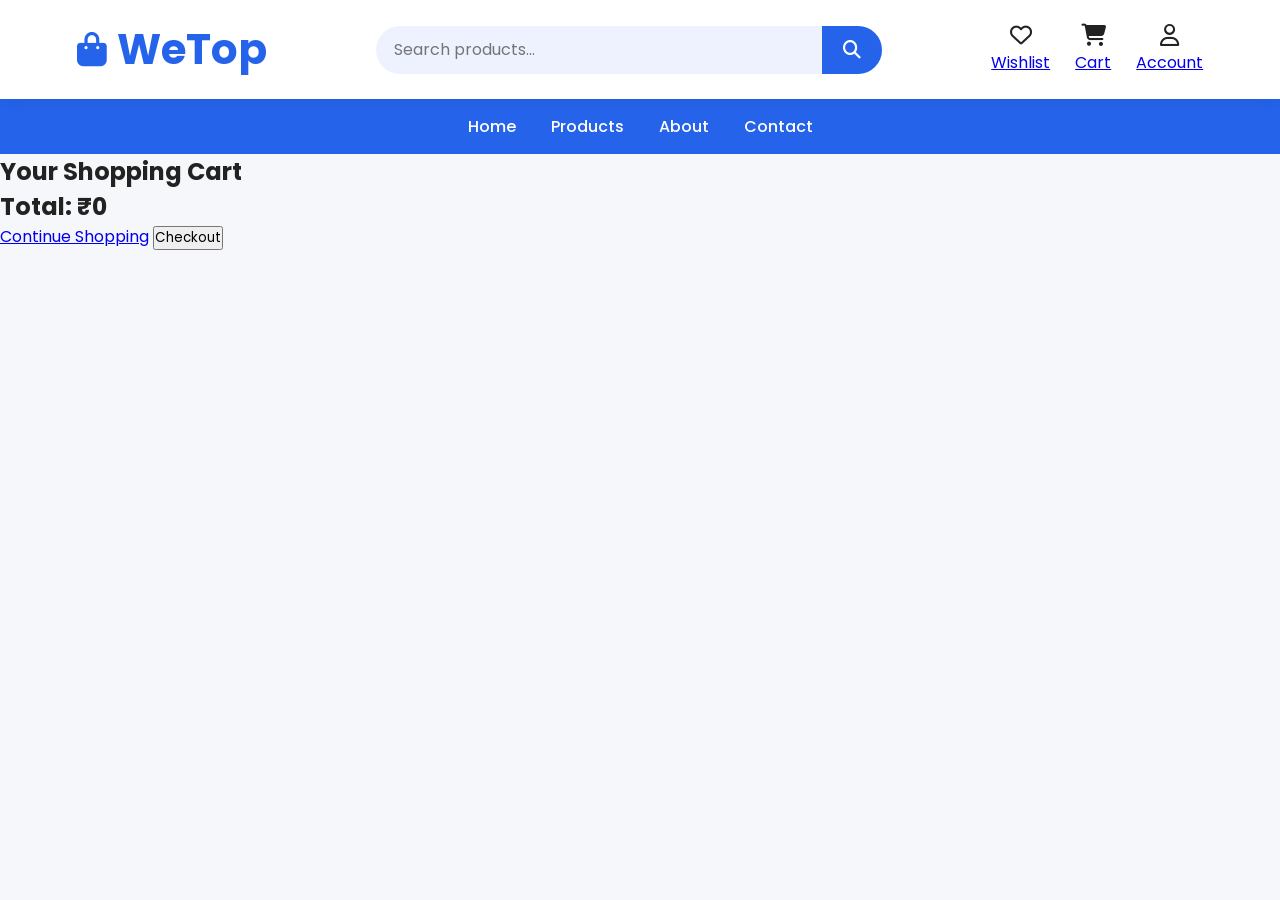
==== cart.html @ 997580f8 "cart.html" ====
<!DOCTYPE html>
<html lang="en">

<head>

<meta charset="UTF-8">

<meta name="viewport" content="width=device-width, initial-scale=1.0">

<title>Shopping Cart | WeTop</title>

<link rel="preconnect" href="https://fonts.googleapis.com">

<link rel="preconnect" href="https://fonts.gstatic.com" crossorigin>

<link href="https://fonts.googleapis.com/css2?family=Poppins:wght@300;400;500;600;700&display=swap" rel="stylesheet">

<link rel="stylesheet"
href="https://cdnjs.cloudflare.com/ajax/libs/font-awesome/6.7.2/css/all.min.css">

<link rel="stylesheet" href="style.css">

</head>

<body>

<header>

<div class="logo">
<i class="fa-solid fa-bag-shopping"></i>
<h2>WeTop</h2>
</div>

<div class="search-box">
<input type="text" placeholder="Search products...">
<button>
<i class="fa-solid fa-magnifying-glass"></i>
</button>
</div>

<div class="nav-icons">

<div>
<i class="fa-regular fa-heart"></i>
<a href="wishlist.html">Wishlist</a>
</div>

<div>
<i class="fa-solid fa-cart-shopping"></i>
<a href="cart.html">Cart</a>
</div>

<div>
<i class="fa-regular fa-user"></i>
<a href="login.html">Account</a>
</div>

</div>

</header>

<nav class="menu">

<a href="index.html">Home</a>

<a href="products.html">Products</a>

<a href="about.html">About</a>

<a href="contact.html">Contact</a>

</nav>

<section class="cart-page">

<h1>Your Shopping Cart</h1>

<div id="cartItems"></div>

<h2 id="cartTotal">Total: ₹0</h2>

<div class="cart-buttons">

<a href="products.html" class="btn">Continue Shopping</a>

<button class="btn">Checkout</button>

</div>

</section>
<script>

const cart = getCart();

const cartContainer = document.getElementById("cartItems");

const totalElement = document.getElementById("cartTotal");

let total = 0;

if(cart.length===0){

cartContainer.innerHTML="<h2>Your cart is empty 🛒</h2>";

}else{

cart.forEach((product,index)=>{

total+=product.price;

cartContainer.innerHTML+=`

<div class="cart-item">

<h3>${product.name}</h3>

<p>₹${product.price}</p>

<button onclick="removeFromCart(${index})">

Remove

</button>

</div>

`;

});

}

totalElement.innerHTML="Total : ₹"+total;
<script src="script.js"></script>

<script>
...
</script>
---- style.css ----
/* ===========================
   WeTop v2 - CSS Part 1
=========================== */

*{
margin:0;
padding:0;
box-sizing:border-box;
font-family:'Poppins',sans-serif;
}

html{
scroll-behavior:smooth;
}

body{
background:#f5f7fb;
color:#222;
}

/* HEADER */

header{
display:flex;
justify-content:space-between;
align-items:center;
padding:18px 6%;
background:#fff;
box-shadow:0 2px 15px rgba(0,0,0,.08);
position:sticky;
top:0;
z-index:1000;
}

.logo{
display:flex;
align-items:center;
gap:10px;
color:#2563eb;
font-size:28px;
font-weight:700;
}

.logo i{
font-size:34px;
}

.search-box{
display:flex;
width:45%;
height:48px;
border-radius:50px;
overflow:hidden;
background:#eef2ff;
}

.search-box input{
flex:1;
border:none;
outline:none;
padding:0 18px;
background:transparent;
font-size:16px;
}

.search-box button{
width:60px;
border:none;
background:#2563eb;
color:#fff;
font-size:18px;
cursor:pointer;
transition:.3s;
}

.search-box button:hover{
background:#1d4ed8;
}

.nav-icons{
display:flex;
gap:25px;
}

.nav-icons div{
display:flex;
flex-direction:column;
align-items:center;
cursor:pointer;
transition:.3s;
}

.nav-icons div:hover{
transform:translateY(-3px);
color:#2563eb;
}

.nav-icons i{
font-size:22px;
margin-bottom:4px;
}

.nav-icons p{
font-size:13px;
}

/* MENU */

.menu{
display:flex;
justify-content:center;
gap:35px;
background:#2563eb;
padding:15px;
}

.menu a{
text-decoration:none;
color:white;
font-weight:500;
transition:.3s;
}

.menu a:hover{
color:#ffe082;
}

/* HERO */

.hero{
display:flex;
align-items:center;
justify-content:space-between;
padding:70px 6%;
gap:50px;
}

.hero-left{
flex:1;
}

.hero-left h1{
font-size:58px;
line-height:1.1;
margin-bottom:20px;
color:#111827;
}

.hero-left p{
font-size:19px;
color:#6b7280;
margin-bottom:30px;
line-height:1.8;
}

.hero-buttons{
display:flex;
gap:18px;
}

.shop-btn,
.deal-btn{
padding:15px 35px;
border:none;
border-radius:40px;
font-size:17px;
font-weight:600;
cursor:pointer;
transition:.3s;
}

.shop-btn{
background:#2563eb;
color:white;
}

.shop-btn:hover{
background:#1d4ed8;
transform:translateY(-3px);
}

.deal-btn{
background:white;
border:2px solid #2563eb;
color:#2563eb;
}

.deal-btn:hover{
background:#2563eb;
color:white;
}

.hero-right{
flex:1;
}

.hero-right img{
width:100%;
border-radius:25px;
box-shadow:0 20px 40px rgba(0,0,0,.15);
}
/* ===========================
   FEATURED PRODUCTS
=========================== */

.section-title{
text-align:center;
font-size:40px;
font-weight:700;
margin-bottom:45px;
color:#1f2937;
}

.featured{
padding:80px 6%;
background:#ffffff;
}

.product-grid{
display:grid;
grid-template-columns:repeat(auto-fit,minmax(260px,1fr));
gap:35px;
}

.product-card{
background:#fff;
border-radius:20px;
overflow:hidden;
box-shadow:0 10px 30px rgba(0,0,0,.08);
transition:.35s;
position:relative;
}

.product-card:hover{
transform:translateY(-10px);
box-shadow:0 20px 45px rgba(37,99,235,.18);
}

.product-card img{
width:100%;
height:250px;
object-fit:cover;
}

.badge{
position:absolute;
top:15px;
left:15px;
background:#2563eb;
color:#fff;
padding:7px 14px;
border-radius:30px;
font-size:13px;
font-weight:600;
}

.product-card h3{
padding:18px 20px 8px;
font-size:22px;
}

.rating{
padding:0 20px;
font-size:18px;
color:#f59e0b;
}

.price{
padding:10px 20px;
font-size:24px;
font-weight:700;
color:#2563eb;
}

.price span{
margin-left:10px;
font-size:16px;
text-decoration:line-through;
color:#888;
font-weight:400;
}

.product-card button{
width:calc(100% - 40px);
margin:20px;
padding:15px;
border:none;
border-radius:12px;
background:#2563eb;
color:#fff;
font-size:17px;
font-weight:600;
cursor:pointer;
transition:.3s;
}

.product-card button:hover{
background:#1d4ed8;
}

/* ===========================
   CATEGORIES
=========================== */

.categories{
padding:80px 6%;
background:#f8fafc;
}

.category-grid{
display:grid;
grid-template-columns:repeat(auto-fit,minmax(170px,1fr));
gap:25px;
}

.category-box{
background:#fff;
padding:35px 20px;
border-radius:20px;
text-align:center;
font-size:52px;
box-shadow:0 10px 25px rgba(0,0,0,.08);
transition:.3s;
cursor:pointer;
}

.category-box p{
margin-top:15px;
font-size:18px;
font-weight:600;
color:#374151;
}

.category-box:hover{
transform:translateY(-8px);
box-shadow:0 18px 35px rgba(37,99,235,.18);
}
/* ===========================
   REVIEWS
=========================== */

.reviews{
padding:80px 6%;
background:#ffffff;
}

.review-grid{
display:grid;
grid-template-columns:repeat(auto-fit,minmax(280px,1fr));
gap:30px;
margin-top:40px;
}

.review-card{
background:#f8fafc;
padding:30px;
border-radius:18px;
box-shadow:0 8px 25px rgba(0,0,0,.08);
transition:.3s;
}

.review-card:hover{
transform:translateY(-8px);
}

.review-card p{
margin:20px 0;
color:#555;
line-height:1.7;
}

.review-card h4{
color:#2563eb;
}

/* ===========================
   NEWSLETTER
=========================== */

.newsletter{
padding:80px 6%;
background:#2563eb;
text-align:center;
color:#fff;
}

.newsletter h2{
font-size:40px;
margin-bottom:15px;
}

.newsletter p{
font-size:18px;
margin-bottom:35px;
}

.newsletter-box{
display:flex;
justify-content:center;
max-width:700px;
margin:auto;
}

.newsletter-box input{
flex:1;
padding:18px;
border:none;
outline:none;
font-size:16px;
border-radius:50px 0 0 50px;
}

.newsletter-box button{
padding:18px 35px;
border:none;
background:#111827;
color:white;
cursor:pointer;
font-size:16px;
border-radius:0 50px 50px 0;
transition:.3s;
}

.newsletter-box button:hover{
background:#000;
}

/* ===========================
   FOOTER
=========================== */

footer{
background:#111827;
color:white;
padding:60px 6% 20px;
}

.footer-container{
display:grid;
grid-template-columns:repeat(auto-fit,minmax(220px,1fr));
gap:
.nav-icons a{
text-decoration:none;
color:inherit;
font-size:13px;
margin-top:4px;
}

.nav-icons a:hover{
color:#2563eb;
}
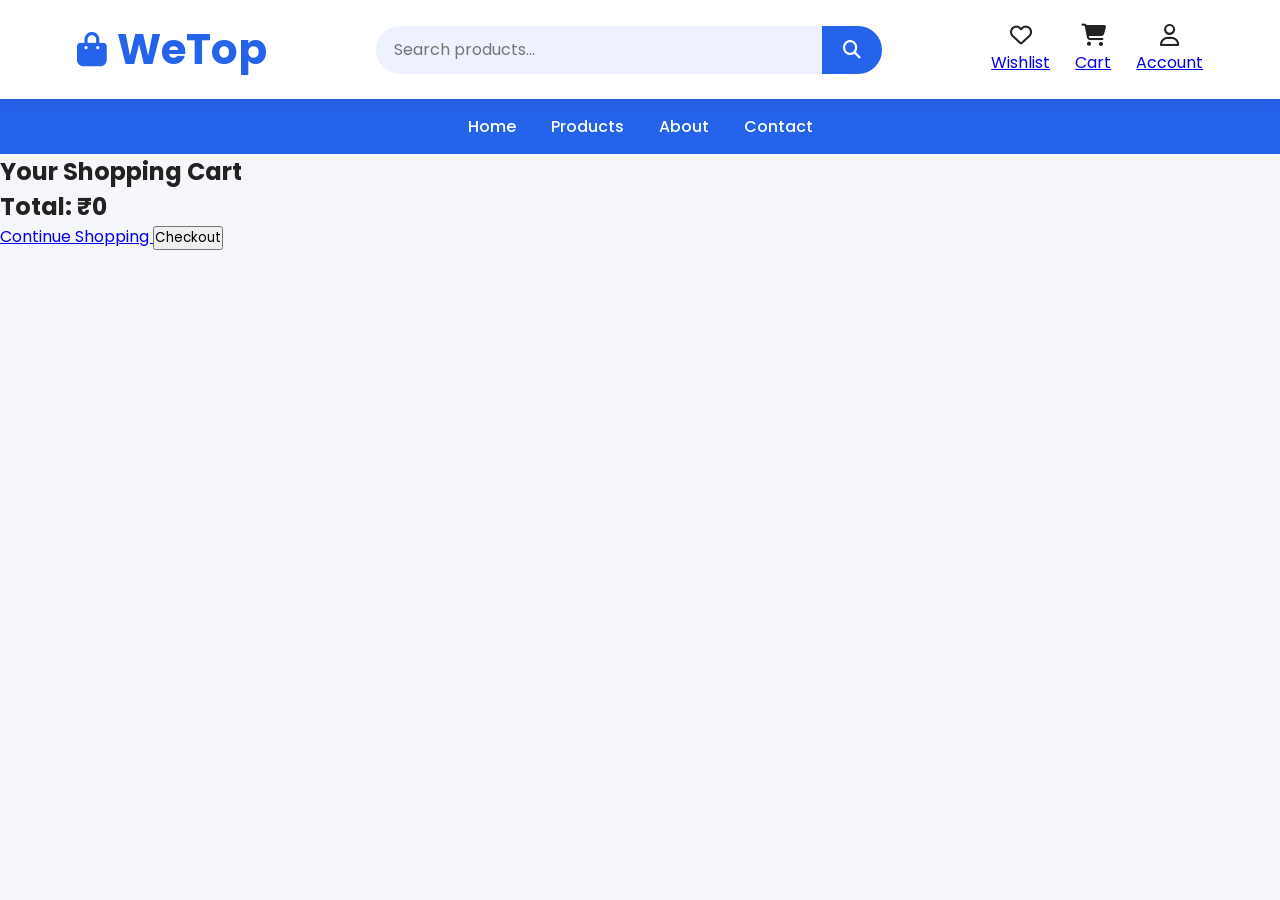
==== commit c84de0db: "cart.html" ====
--- a/cart.html
+++ b/cart.html
@@ -1,25 +1,17 @@
 <!DOCTYPE html>
 <html lang="en">
-
 <head>
-
 <meta charset="UTF-8">
-
 <meta name="viewport" content="width=device-width, initial-scale=1.0">
-
-<title>Shopping Cart | WeTop</title>
+<title>Cart | WeTop</title>
 
 <link rel="preconnect" href="https://fonts.googleapis.com">
-
 <link rel="preconnect" href="https://fonts.gstatic.com" crossorigin>
-
 <link href="https://fonts.googleapis.com/css2?family=Poppins:wght@300;400;500;600;700&display=swap" rel="stylesheet">
 
-<link rel="stylesheet"
-href="https://cdnjs.cloudflare.com/ajax/libs/font-awesome/6.7.2/css/all.min.css">
+<link rel="stylesheet" href="https://cdnjs.cloudflare.com/ajax/libs/font-awesome/6.7.2/css/all.min.css">
 
 <link rel="stylesheet" href="style.css">
-
 </head>
 
 <body>
@@ -33,9 +25,7 @@
 
 <div class="search-box">
 <input type="text" placeholder="Search products...">
-<button>
-<i class="fa-solid fa-magnifying-glass"></i>
-</button>
+<button><i class="fa-solid fa-magnifying-glass"></i></button>
 </div>
 
 <div class="nav-icons">
@@ -60,15 +50,10 @@
 </header>
 
 <nav class="menu">
-
 <a href="index.html">Home</a>
-
 <a href="products.html">Products</a>
-
 <a href="about.html">About</a>
-
 <a href="contact.html">Contact</a>
-
 </nav>
 
 <section class="cart-page">
@@ -81,58 +66,55 @@
 
 <div class="cart-buttons">
 
-<a href="products.html" class="btn">Continue Shopping</a>
+<a href="products.html" class="btn">
+Continue Shopping
+</a>
 
-<button class="btn">Checkout</button>
+<button class="btn">
+Checkout
+</button>
 
 </div>
 
 </section>
+
+<script src="script.js"></script>
+
 <script>
 
 const cart = getCart();
 
-const cartContainer = document.getElementById("cartItems");
+const cartItems = document.getElementById("cartItems");
 
-const totalElement = document.getElementById("cartTotal");
+const cartTotal = document.getElementById("cartTotal");
 
 let total = 0;
 
 if(cart.length===0){
 
-cartContainer.innerHTML="<h2>Your cart is empty 🛒</h2>";
+cartItems.innerHTML="<h2>Your cart is empty 🛒</h2>";
 
 }else{
 
-cart.forEach((product,index)=>{
+cart.forEach(function(product,index){
 
 total+=product.price;
 
-cartContainer.innerHTML+=`
-
+cartItems.innerHTML+=`
 <div class="cart-item">
-
 <h3>${product.name}</h3>
-
 <p>₹${product.price}</p>
-
-<button onclick="removeFromCart(${index})">
-
-Remove
-
-</button>
-
+<button onclick="removeFromCart(${index})">Remove</button>
 </div>
-
 `;
 
 });
 
 }
 
-totalElement.innerHTML="Total : ₹"+total;
-<script src="script.js"></script>
+cartTotal.innerHTML="Total : ₹"+total;
 
-<script>
-...
 </script>
+
+</body>
+</html>
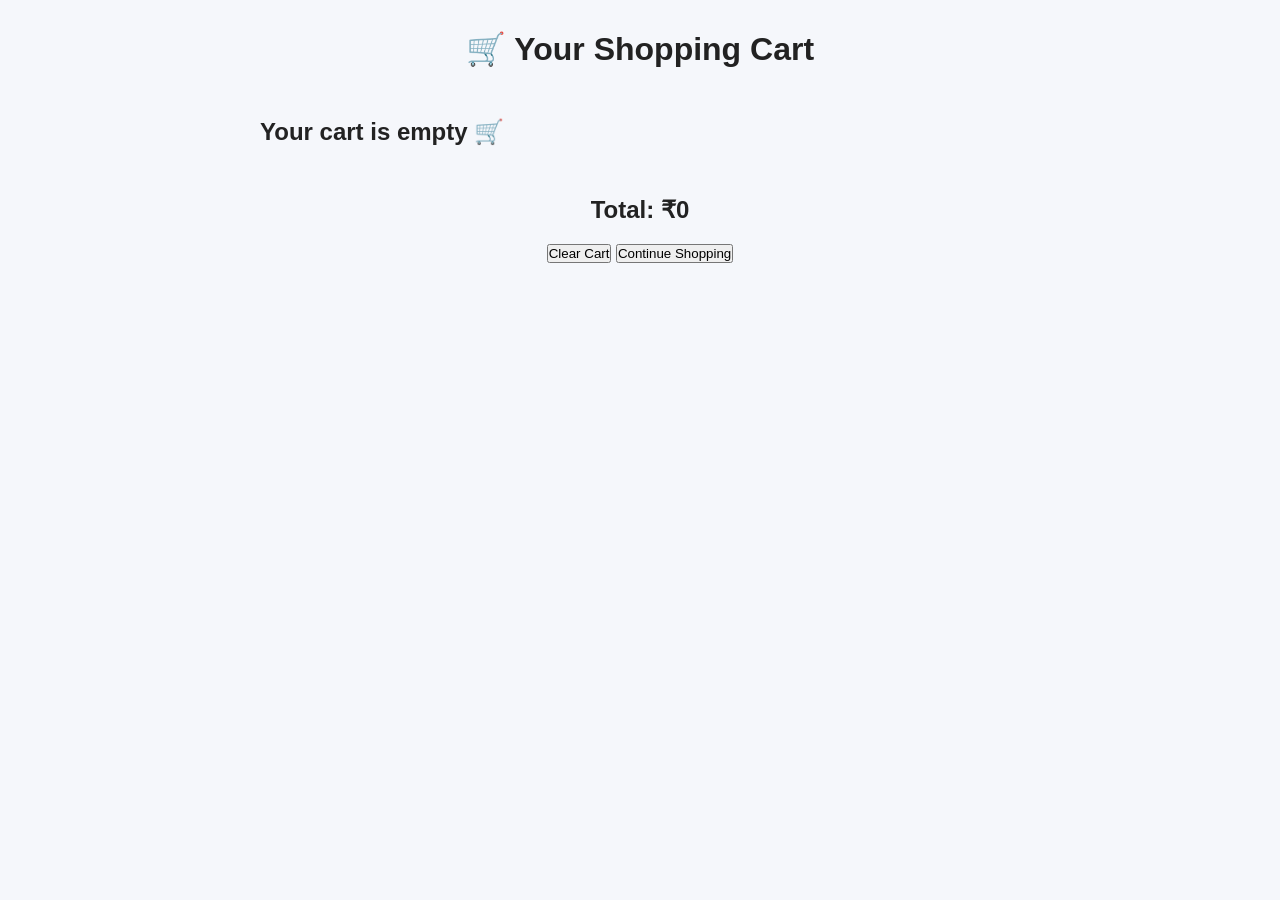
==== commit 56d5689c: "Update cart.html" ====
--- a/cart.html
+++ b/cart.html
@@ -3,80 +3,28 @@
 <head>
 <meta charset="UTF-8">
 <meta name="viewport" content="width=device-width, initial-scale=1.0">
-<title>Cart | WeTop</title>
-
-<link rel="preconnect" href="https://fonts.googleapis.com">
-<link rel="preconnect" href="https://fonts.gstatic.com" crossorigin>
-<link href="https://fonts.googleapis.com/css2?family=Poppins:wght@300;400;500;600;700&display=swap" rel="stylesheet">
-
-<link rel="stylesheet" href="https://cdnjs.cloudflare.com/ajax/libs/font-awesome/6.7.2/css/all.min.css">
+<title>Shopping Cart | WeTop</title>
 
 <link rel="stylesheet" href="style.css">
 </head>
 
 <body>
 
-<header>
+<h1 style="text-align:center; margin-top:30px;">🛒 Your Shopping Cart</h1>
 
-<div class="logo">
-<i class="fa-solid fa-bag-shopping"></i>
-<h2>WeTop</h2>
-</div>
+<div id="cartContainer" style="max-width:800px; margin:30px auto; padding:20px;"></div>
 
-<div class="search-box">
-<input type="text" placeholder="Search products...">
-<button><i class="fa-solid fa-magnifying-glass"></i></button>
-</div>
+<h2 id="totalPrice" style="text-align:center;">Total: ₹0</h2>
 
-<div class="nav-icons">
+<div style="text-align:center; margin-top:20px;">
 
-<div>
-<i class="fa-regular fa-heart"></i>
-<a href="wishlist.html">Wishlist</a>
-</div>
+<button onclick="clearCart()">Clear Cart</button>
 
-<div>
-<i class="fa-solid fa-cart-shopping"></i>
-<a href="cart.html">Cart</a>
-</div>
-
-<div>
-<i class="fa-regular fa-user"></i>
-<a href="login.html">Account</a>
-</div>
+<a href="products.html">
+<button>Continue Shopping</button>
+</a>
 
 </div>
-
-</header>
-
-<nav class="menu">
-<a href="index.html">Home</a>
-<a href="products.html">Products</a>
-<a href="about.html">About</a>
-<a href="contact.html">Contact</a>
-</nav>
-
-<section class="cart-page">
-
-<h1>Your Shopping Cart</h1>
-
-<div id="cartItems"></div>
-
-<h2 id="cartTotal">Total: ₹0</h2>
-
-<div class="cart-buttons">
-
-<a href="products.html" class="btn">
-Continue Shopping
-</a>
-
-<button class="btn">
-Checkout
-</button>
-
-</div>
-
-</section>
 
 <script src="script.js"></script>
 
@@ -84,26 +32,26 @@
 
 const cart = getCart();
 
-const cartItems = document.getElementById("cartItems");
+const container = document.getElementById("cartContainer");
 
-const cartTotal = document.getElementById("cartTotal");
+const total = document.getElementById("totalPrice");
 
-let total = 0;
+let sum = 0;
 
-if(cart.length===0){
+if(cart.length === 0){
 
-cartItems.innerHTML="<h2>Your cart is empty 🛒</h2>";
+container.innerHTML = "<h2>Your cart is empty 🛒</h2>";
 
 }else{
 
-cart.forEach(function(product,index){
+cart.forEach((item,index)=>{
 
-total+=product.price;
+sum += item.price;
 
-cartItems.innerHTML+=`
-<div class="cart-item">
-<h3>${product.name}</h3>
-<p>₹${product.price}</p>
+container.innerHTML += `
+<div style="border:1px solid #ddd;padding:15px;margin-bottom:15px;border-radius:10px;">
+<h3>${item.name}</h3>
+<p>Price: ₹${item.price}</p>
 <button onclick="removeFromCart(${index})">Remove</button>
 </div>
 `;
@@ -112,7 +60,7 @@
 
 }
 
-cartTotal.innerHTML="Total : ₹"+total;
+total.innerHTML = "Total: ₹" + sum;
 
 </script>
 
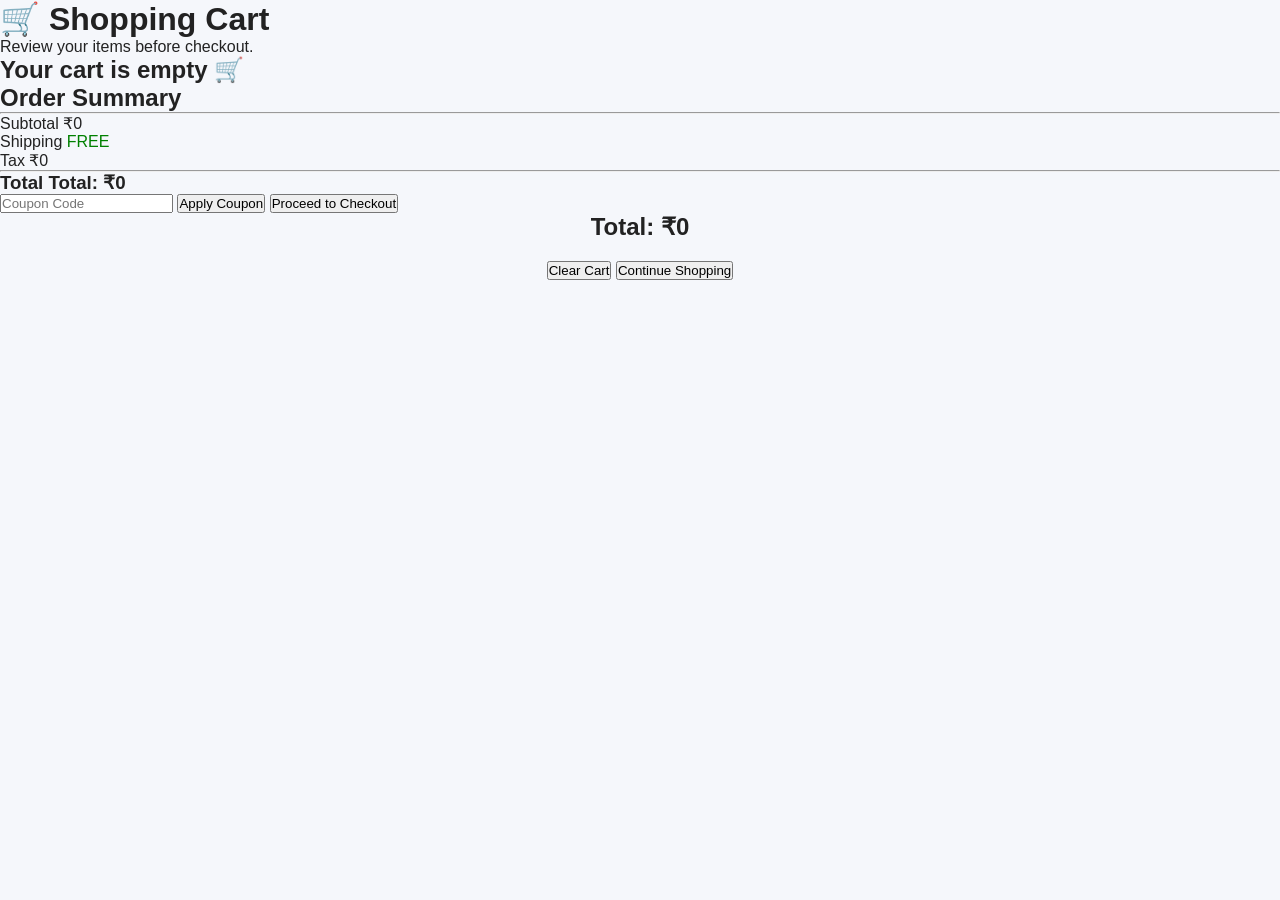
==== commit d9167469: "Update cart.html" ====
--- a/cart.html
+++ b/cart.html
@@ -10,9 +10,61 @@
 
 <body>
 
-<h1 style="text-align:center; margin-top:30px;">🛒 Your Shopping Cart</h1>
+<div class="cart-header">
 
-<div id="cartContainer" style="max-width:800px; margin:30px auto; padding:20px;"></div>
+<h1>🛒 Shopping Cart</h1>
+
+<p>Review your items before checkout.</p>
+
+</div>
+
+<div class="cart-layout">
+
+<div id="cartContainer"></div>
+
+<div class="order-summary">
+
+<h2>Order Summary</h2>
+
+<hr>
+
+<p>
+Subtotal
+<span id="subtotalPrice">₹0</span>
+</p>
+
+<p>
+Shipping
+<span style="color:green;">FREE</span>
+</p>
+
+<p>
+Tax
+<span>₹0</span>
+</p>
+
+<hr>
+
+<h3>
+Total
+<span id="totalPrice">₹0</span>
+</h3>
+
+<input
+type="text"
+placeholder="Coupon Code">
+
+<button class="checkout-btn">
+Apply Coupon
+</button>
+
+<button class="checkout-btn">
+Proceed to Checkout
+</button>
+
+</div>
+
+</div>
 
 <h2 id="totalPrice" style="text-align:center;">Total: ₹0</h2>
 
